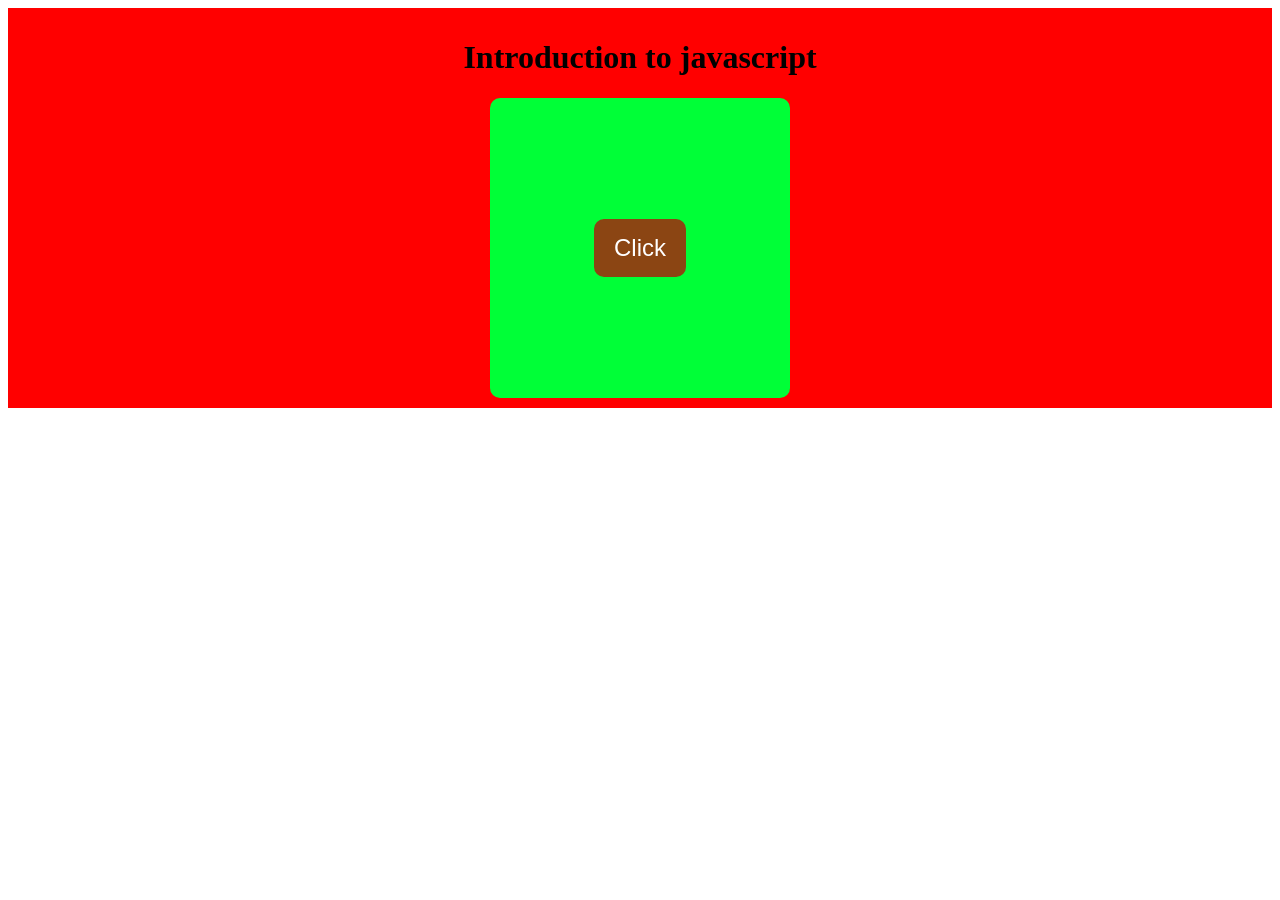
==== html.html @ b83be76d "first commit" ====
<!DOCTYPE html>
<html lang="en">
<head>
    <meta charset="UTF-8">
    <meta name="viewport" content="width=device-width, initial-scale=1.0">
    <title>Document</title>
    <style>
        .holder{
            width: 100%;
            height: auto;
            background-color: red;
            padding: 10px 0;
            display: flex;
            justify-content:center;
            align-items: center;
            flex-direction: column;
        }
        .buttonContainer{
            width: 300px;
            height: 300px;
            background-color: rgb(0, 255, 55);
            border-radius: 10px;
            display: flex;
            justify-content: center;
            align-items: center;
        }
        .buttonContainer button{
            padding: 15px 20px;
            border-radius: 10px;
            background-color: saddlebrown;
            color:white;
            border: none;
            font-size: 1.5rem;
        }
</style>
</head>
<body>
    <!--<div class="buttonHolder" id="buttonWrapper">
        <button id="button">Click</button>
    </div> -->
    <div class="holder">
        <h1>Introduction to javascript</h1>
        <div class="buttonContainer">
            <button>Click</button>
        </div>
    </div>
    <script>
        // const button = document.getElementById("button");
        // const div = document.getElementById("buttonWrapper");
        // button.addEventListener("click",()=>{
        //     div.style.backgroundColor = "blue";
        // })   
    </script>
</body>
</html>
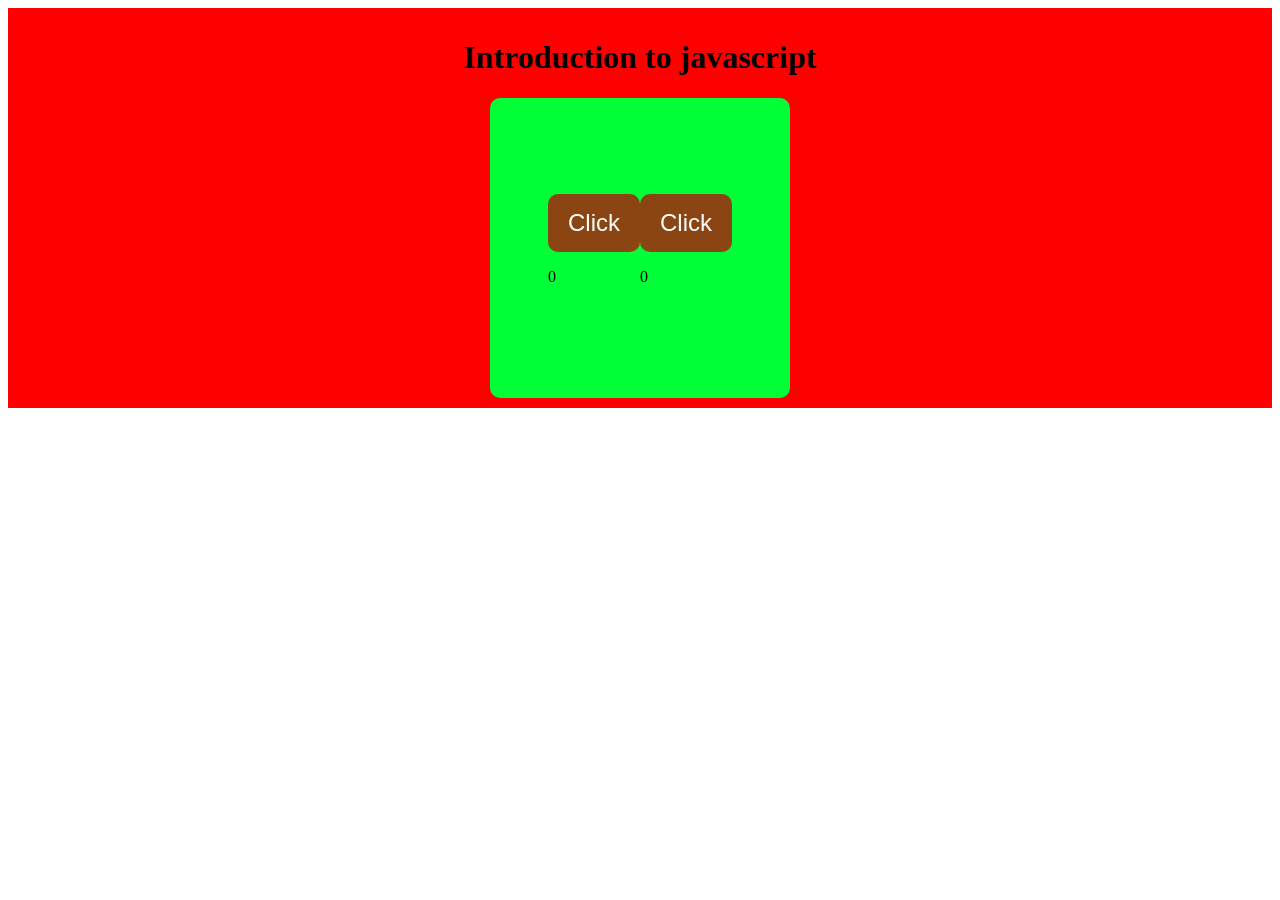
==== commit 829cefab: "javascript" ====
--- a/html.html
+++ b/html.html
@@ -39,9 +39,16 @@
         <button id="button">Click</button>
     </div> -->
     <div class="holder">
-        <h1>Introduction to javascript</h1>
-        <div class="buttonContainer">
-            <button>Click</button>
+        <h1 id="head">Introduction to javascript</h1>
+        <div class="buttonContainer" id="textHolder">
+            <div class="score">
+                 <button id="button" onclick="addPointA()">Click</button>
+                <p id="teamAParagraph">0</p>
+                </div>
+            <div class="score2">
+                <button onclick="addpointB()">Click</button>
+                <p id="teamBParagraph">0</p>
+            </div>
         </div>
     </div>
     <script>
@@ -50,6 +57,32 @@
         // button.addEventListener("click",()=>{
         //     div.style.backgroundColor = "blue";
         // })   
+        const btn = document.getElementById("button");
+        const textHolder = document.getElementById("textHolder");
+        const head = document.getElementById("head");
+        const teamAParagraph= document.getElementById("teamAParagraph");
+        const teamBParagraph= document.getElementById("teamBParagraph"); 
+        btn.addEventListener("click",()=>{
+            textHolder.style.backgroundColor = "blue";
+            head.textContent = "Heelo";
+        });
+
+        // function greetings(){
+        //     const greetings = "Good Morning";
+        //     alert(greetings);
+        // }     
+        let teamA = 0;
+        let teamB = 0;
+        function addPointA(){
+            teamA ++;
+            teamAParagraph.textContent = teamA;
+            console.log(teamA);
+        }
+        function addpointB(){
+            teamB ++;
+            teamBParagraph.textContent = teamB;
+            console.log(teamB);
+        }
     </script>
 </body>
 </html>
